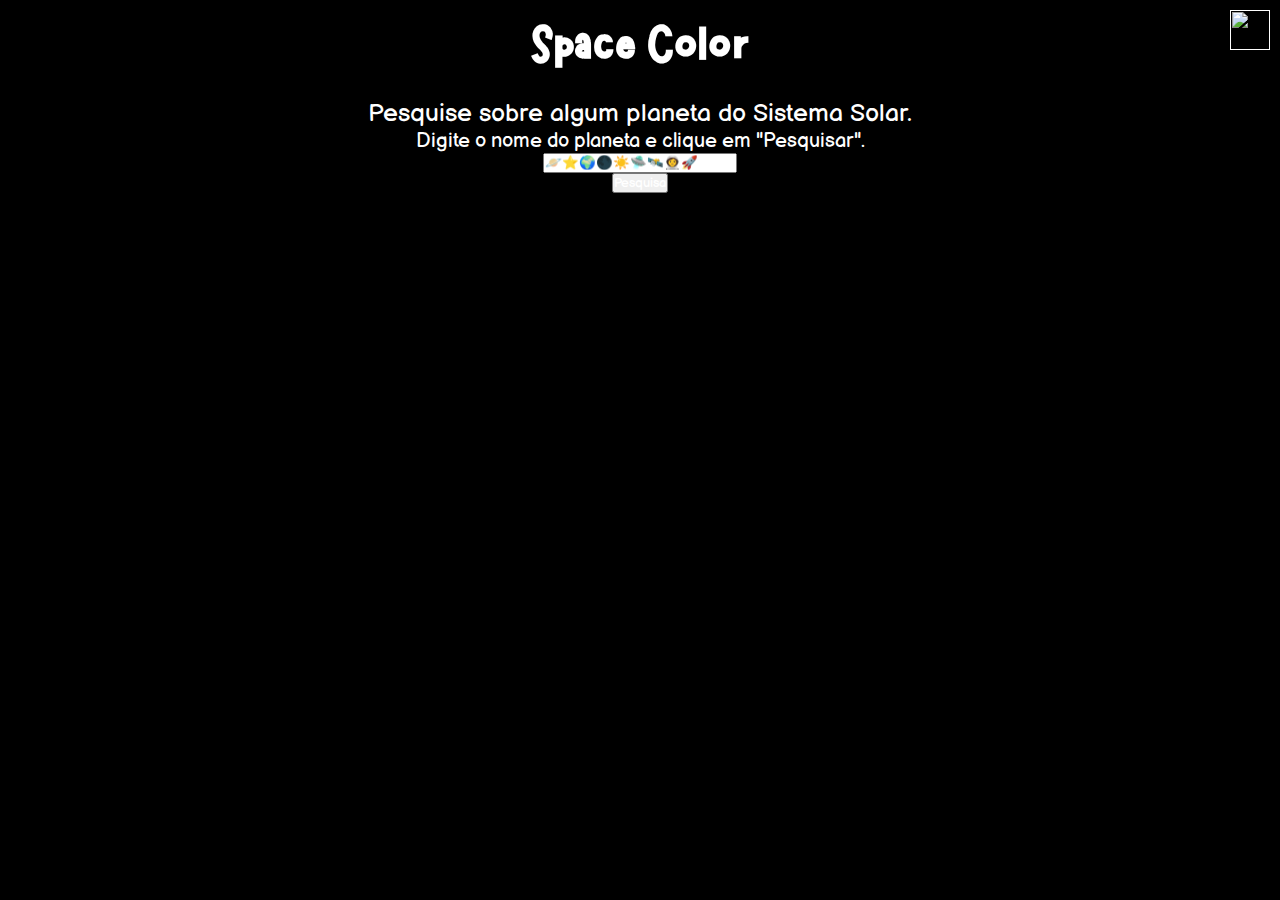
==== pesquisa.html @ 17c9f68c "Update pesquisa.html" ====
<html lang="en">
<head>
    <meta charset="UTF-8">
    <meta name="viewport" content="width=device-width, initial-scale=1.0">
    <title>Document</title>
    <link rel="stylesheet" href="k.css">
</head>
<body>
      <div class="container">
        <h1 class="page-title">
          Space Color
        </h1>
          <br>
        <p class="page-subtitle">
          Pesquise sobre algum planeta do Sistema Solar.
        </p>
        
        <p class="interrogue">Digite o nome do planeta e clique em "Pesquisar".</p>
        <form>
          <input type="text" id="Campo" name="Campo" placeholder="🪐⭐🌍🌑☀️🛸🛰️👩‍🚀🚀">
        </form>
        <button onclick="pesquisa()" id="btn">Pesquisa</button>
        <p id="resultado" class="resultado"></p>
      </div>
       <a href="" target="_blank">
        <img src="https://user-images.githubusercontent.com/115472908/262021620-597cd86d-fa41-4fcb-93a9-60fa89ac0d2a.jpg" alt="" class="alura-logo">
      </a>
    
      <script src="k.js"></script>
</body>
</html>
---- k.css ----
@font-face {
  font-family: MarykateRegular;
  src: url(MarykateRegular.ttf);
}
@font-face {
  font-family: BalsamiqSans;
  src: url(BalsamiqSans-Regular.ttf);
}
h1{
  margin: 0;
  padding: 0;
  box-sizing: border-box;
  font-family: "MarykateRegular";
  color: #d8cff6;
}
*{
  margin: 0;
  padding: 0;
  box-sizing: border-box;
  font-family: "BalsamiqSans";
  color: #ffffff;
}
body {
    min-height: 800px;
    background-image: url();
    background-color: #000000;
    background-size: cover;
    background-position: center top;
    background-repeat: no-repeat;
  }
  
  .container {
    text-align: center;
    padding: 20px;
    height: 100vh;
  }
  
  .page-title {
    color: #ffffff;
    font-size: 55px;
    margin: 0 0 5px;
  }
  
  .page-subtitle {
    color: #ffffff;
    font-size: 25px;
    margin-top: 5px;
  }

  .interrogue {
  color: #ffffff;
  font-size: 20px;
  }

  .resultado {
  color: #ffffff;
  font-size:19px;
  top: 350px;
  }

  .page-logo {
  width: 250px;
  }

  .alura-logo {
    width: 40px;
    position: absolute;
    top: 10px;
    right:10px;
  }
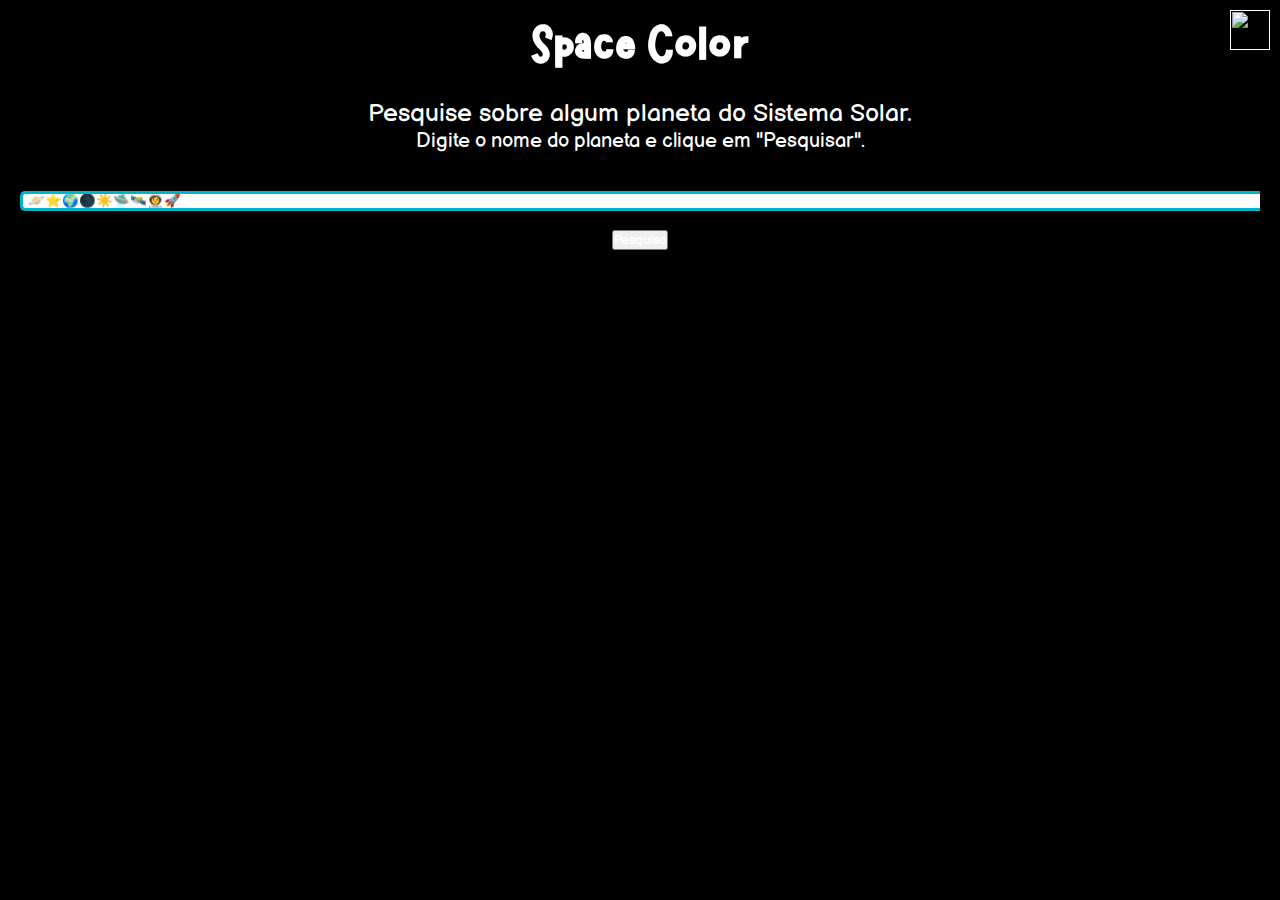
==== commit 877bfacc: "Update pesquisa.html" ====
--- a/pesquisa.html
+++ b/pesquisa.html
@@ -16,9 +16,12 @@
         </p>
         
         <p class="interrogue">Digite o nome do planeta e clique em "Pesquisar".</p>
+          <br>
+          <br>
         <form>
           <input type="text" id="Campo" name="Campo" placeholder="🪐⭐🌍🌑☀️🛸🛰️👩‍🚀🚀">
         </form>
+          <br>
         <button onclick="pesquisa()" id="btn">Pesquisa</button>
         <p id="resultado" class="resultado"></p>
       </div>
--- a/k.css
+++ b/k.css
@@ -34,6 +34,17 @@
     padding: 20px;
     height: 100vh;
   }
+
+  #Campo {
+  width: 100%;
+  border: 3px solid #00B4CC;
+  border-right: none;
+  padding: 5px;
+  height: 20px;
+  border-radius: 5px 0 0 5px;
+  outline: none;
+  color: #9DBFAF;
+  }
   
   .page-title {
     color: #ffffff;
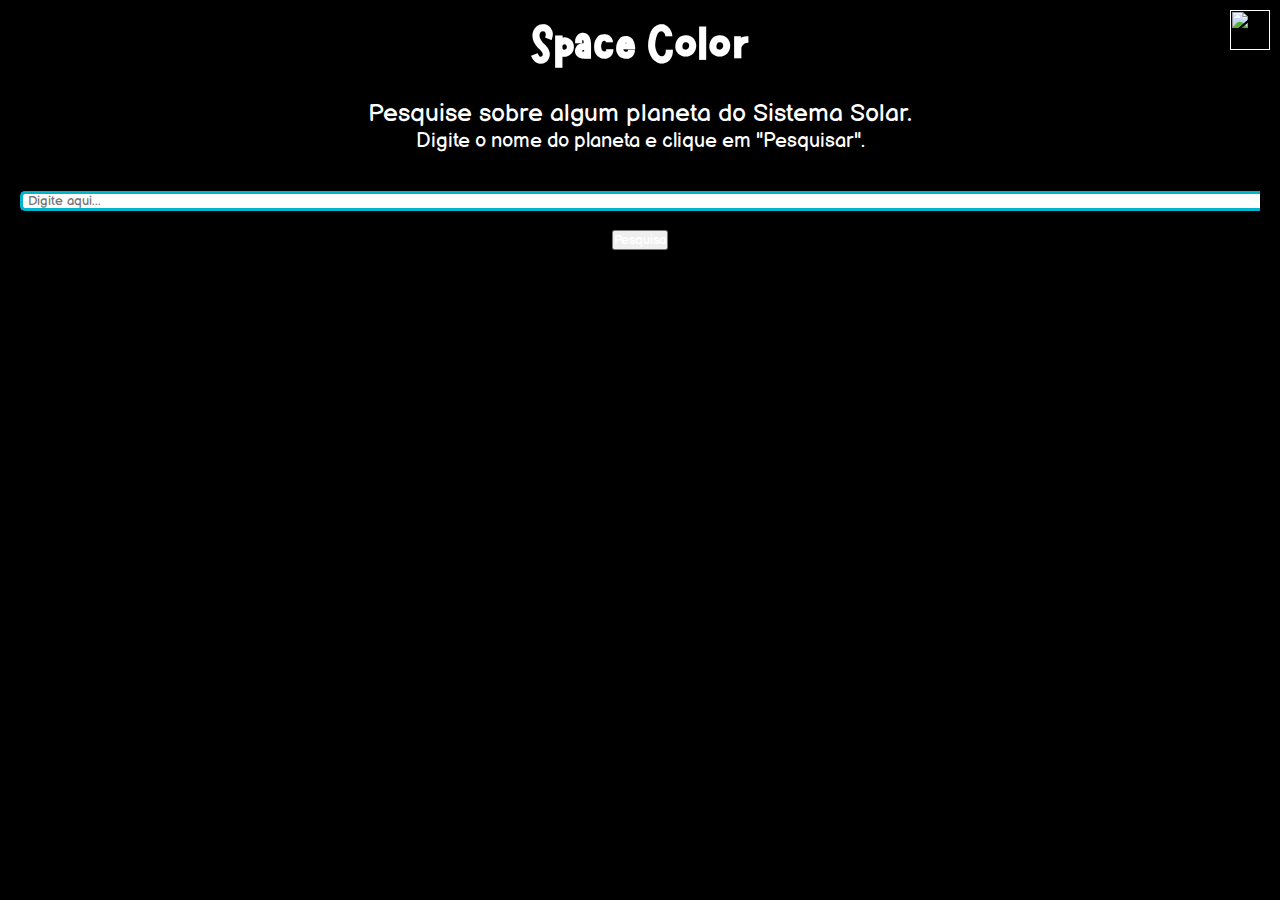
==== commit 64a54a59: "Update pesquisa.html" ====
--- a/pesquisa.html
+++ b/pesquisa.html
@@ -19,7 +19,7 @@
           <br>
           <br>
         <form>
-          <input type="text" id="Campo" name="Campo" placeholder="🪐⭐🌍🌑☀️🛸🛰️👩‍🚀🚀">
+          <input type="text" id="Campo" name="Campo" placeholder="Digite aqui...">
         </form>
           <br>
         <button onclick="pesquisa()" id="btn">Pesquisa</button>
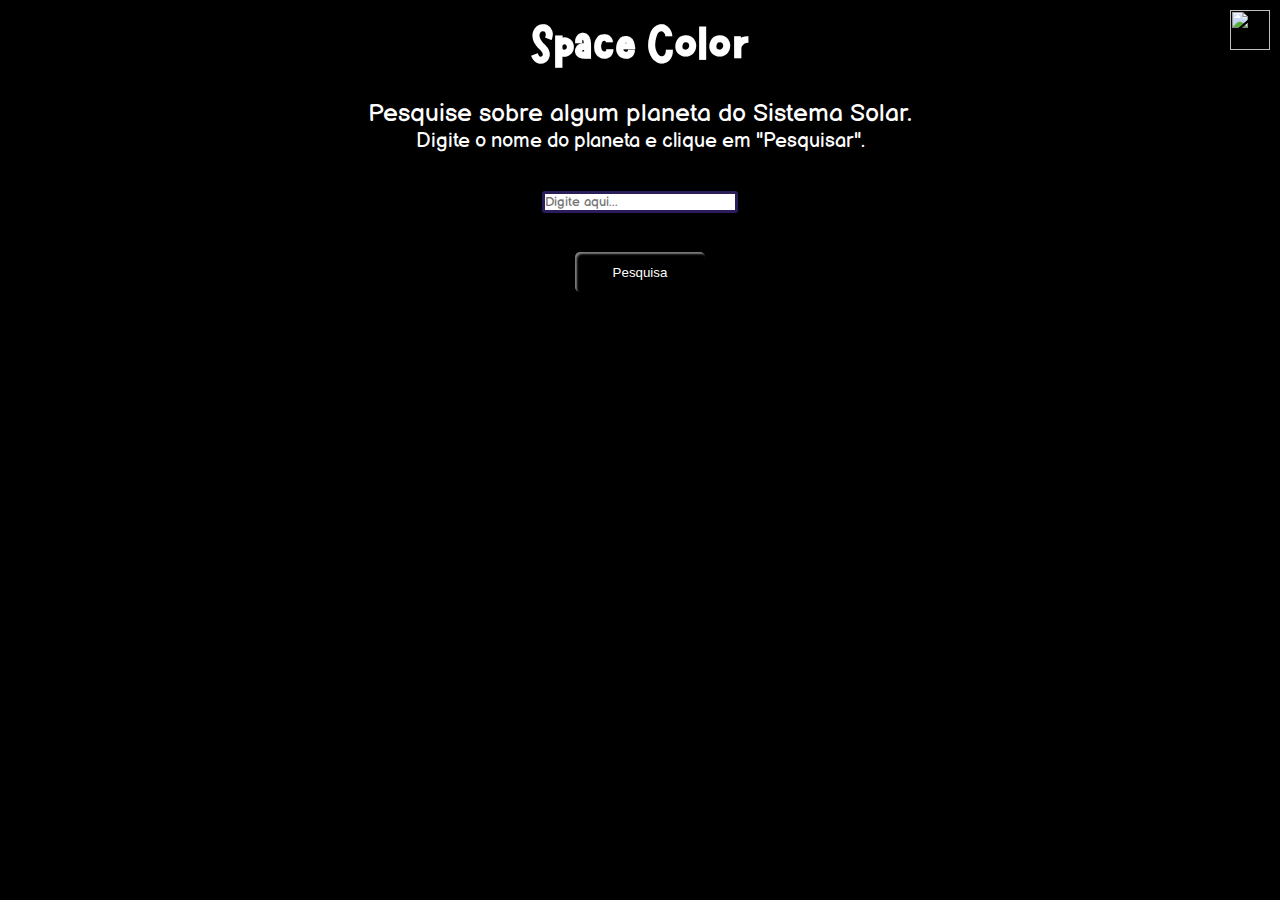
==== commit da6db936: "Update pesquisa.html" ====
--- a/pesquisa.html
+++ b/pesquisa.html
@@ -2,7 +2,8 @@
 <head>
     <meta charset="UTF-8">
     <meta name="viewport" content="width=device-width, initial-scale=1.0">
-    <title>Document</title>
+    <link rel = "icon" href = "https://user-images.githubusercontent.com/115472908/262021620-597cd86d-fa41-4fcb-93a9-60fa89ac0d2a.jpg" type = "image/x-icon">
+    <title>Pesquisa</title>
     <link rel="stylesheet" href="k.css">
 </head>
 <body>
@@ -25,7 +26,7 @@
         <button onclick="pesquisa()" id="btn">Pesquisa</button>
         <p id="resultado" class="resultado"></p>
       </div>
-       <a href="" target="_blank">
+       <a href="index.html" target="_blank">
         <img src="https://user-images.githubusercontent.com/115472908/262021620-597cd86d-fa41-4fcb-93a9-60fa89ac0d2a.jpg" alt="" class="alura-logo">
       </a>
     
--- a/k.css
+++ b/k.css
@@ -36,15 +36,59 @@
   }
 
   #Campo {
+  border: 3px solid #2b1d5a;
+  color: #2b1d5a;
+  border-radius: 3px;
+  }
+
+button {
+  margin: 20px;
+  background: #b621fe;
+  border: none;
+  z-index: 1;
+  width: 130px;
+  height: 40px;
+  color: #fff;
+  border-radius: 5px;
+  padding: 10px 25px;
+  font-family: 'Lato', sans-serif;
+  font-weight: 500;
+  background: transparent;
+  cursor: pointer;
+  transition: all 0.3s ease;
+  position: relative;
+  display: inline-block;
+   box-shadow:inset 2px 2px 2px 0px rgba(255,255,255,.5),
+   7px 7px 20px 0px rgba(0,0,0,.1),
+   4px 4px 5px 0px rgba(0,0,0,.1);
+  outline: none;
+}
+button:after {
+  position: absolute;
+  content: "";
+  width: 0;
+  height: 100%;
+  top: 0;
+  right: 0;
+  z-index: -1;
+  background-color: #663dff;
+  border-radius: 5px;
+   box-shadow:inset 2px 2px 2px 0px rgba(255,255,255,.5),
+   7px 7px 20px 0px rgba(0,0,0,.1),
+   4px 4px 5px 0px rgba(0,0,0,.1);
+  transition: all 0.3s ease;
+}
+button:hover {
+  color: #fff;
+}
+button:hover:after {
+  left: 0;
   width: 100%;
-  border: 3px solid #00B4CC;
-  border-right: none;
-  padding: 5px;
-  height: 20px;
-  border-radius: 5px 0 0 5px;
-  outline: none;
-  color: #9DBFAF;
-  }
+}
+button:active {
+  top: 2px;
+}
+
   
   .page-title {
     color: #ffffff;
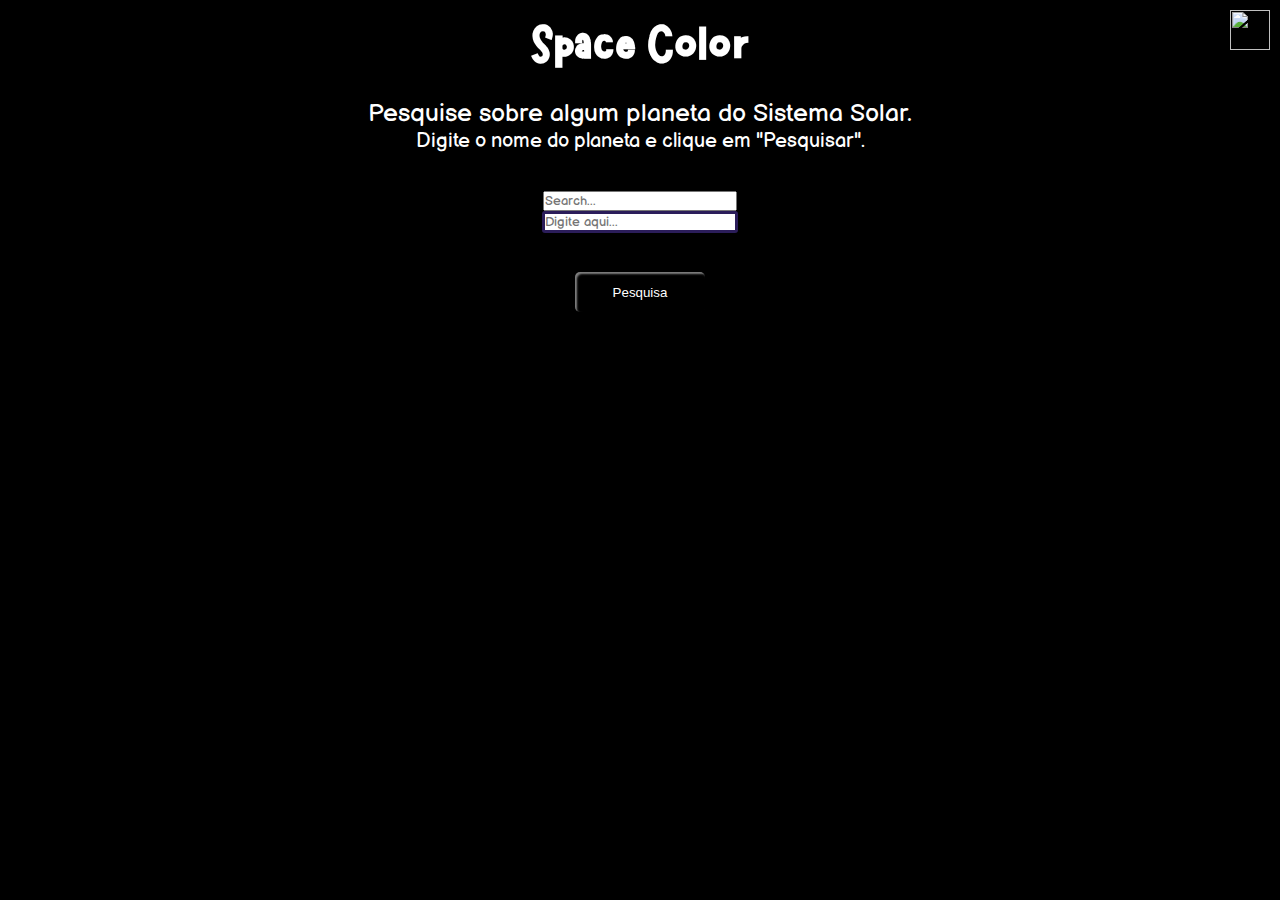
==== commit 8ffb38c7: "Update pesquisa.html" ====
--- a/pesquisa.html
+++ b/pesquisa.html
@@ -2,7 +2,7 @@
 <head>
     <meta charset="UTF-8">
     <meta name="viewport" content="width=device-width, initial-scale=1.0">
-    <link rel = "icon" href = "https://user-images.githubusercontent.com/115472908/262021620-597cd86d-fa41-4fcb-93a9-60fa89ac0d2a.jpg" type = "image/x-icon">
+    <link rel = "icon" href = "https://user-images.githubusercontent.com/115472908/282766852-f7a22572-5ef2-497b-a993-bad2fdbc7522.png" type = "image/x-icon">
     <title>Pesquisa</title>
     <link rel="stylesheet" href="k.css">
 </head>
@@ -19,6 +19,13 @@
         <p class="interrogue">Digite o nome do planeta e clique em "Pesquisar".</p>
           <br>
           <br>
+           <div class="search">
+      <input type="text" class="search__input" placeholder="Search...">
+      <div class="search__icon">
+        <ion-icon name="search"></ion-icon>
+      </div>
+    </div>
+    
         <form>
           <input type="text" id="Campo" name="Campo" placeholder="Digite aqui...">
         </form>
@@ -27,7 +34,7 @@
         <p id="resultado" class="resultado"></p>
       </div>
        <a href="index.html" target="_blank">
-        <img src="https://user-images.githubusercontent.com/115472908/262021620-597cd86d-fa41-4fcb-93a9-60fa89ac0d2a.jpg" alt="" class="alura-logo">
+        <img src="https://user-images.githubusercontent.com/115472908/282766852-f7a22572-5ef2-497b-a993-bad2fdbc7522.png" alt="" class="alura-logo">
       </a>
     
       <script src="k.js"></script>
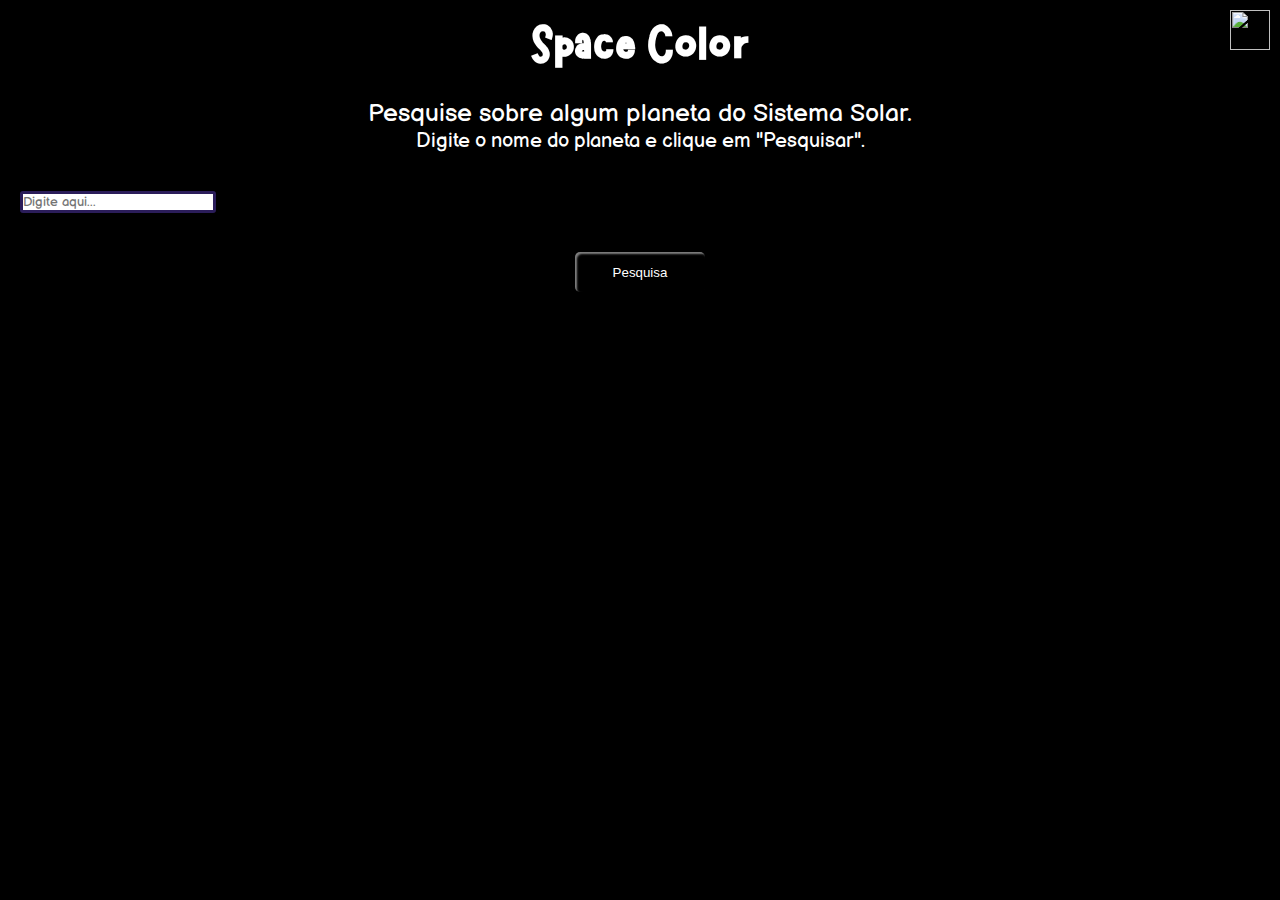
==== commit b3bb25b2: "Update pesquisa.html" ====
--- a/pesquisa.html
+++ b/pesquisa.html
@@ -19,15 +19,9 @@
         <p class="interrogue">Digite o nome do planeta e clique em "Pesquisar".</p>
           <br>
           <br>
-           <div class="search">
-      <input type="text" class="search__input" placeholder="Search...">
-      <div class="search__icon">
-        <ion-icon name="search"></ion-icon>
-      </div>
-    </div>
     
         <form>
-          <input type="text" id="Campo" name="Campo" placeholder="Digite aqui...">
+          <input type="text" class="search__input" id="Campo" name="Campo" placeholder="Digite aqui...">
         </form>
           <br>
         <button onclick="pesquisa()" id="btn">Pesquisa</button>
--- a/k.css
+++ b/k.css
@@ -123,3 +123,37 @@
     top: 10px;
     right:10px;
   }
+
+
+form {
+  grid-column: 3 / 4;
+  grid-row: 2 / 3;
+  position: relative;
+  display: flex;
+  align-items: center;
+
+search__input {
+    width: 20.4rem;
+    height: 4rem;
+    border: none;
+    border-radius: 1rem;
+    font-size: 1.4rem;
+    padding-left: 3.8rem;
+    box-shadow: $inner-shadow;
+    background: none;
+    font-family: inherit;
+    color: var(--greyDark);
+
+    &::placeholder { color: var(--greyLight-3); }
+    &:focus { 
+      outline: none; 
+      box-shadow: $shadow; 
+
+       + .search__icon {
+        color: var(--primary);
+      }
+    }
+  }
+
+ 
+
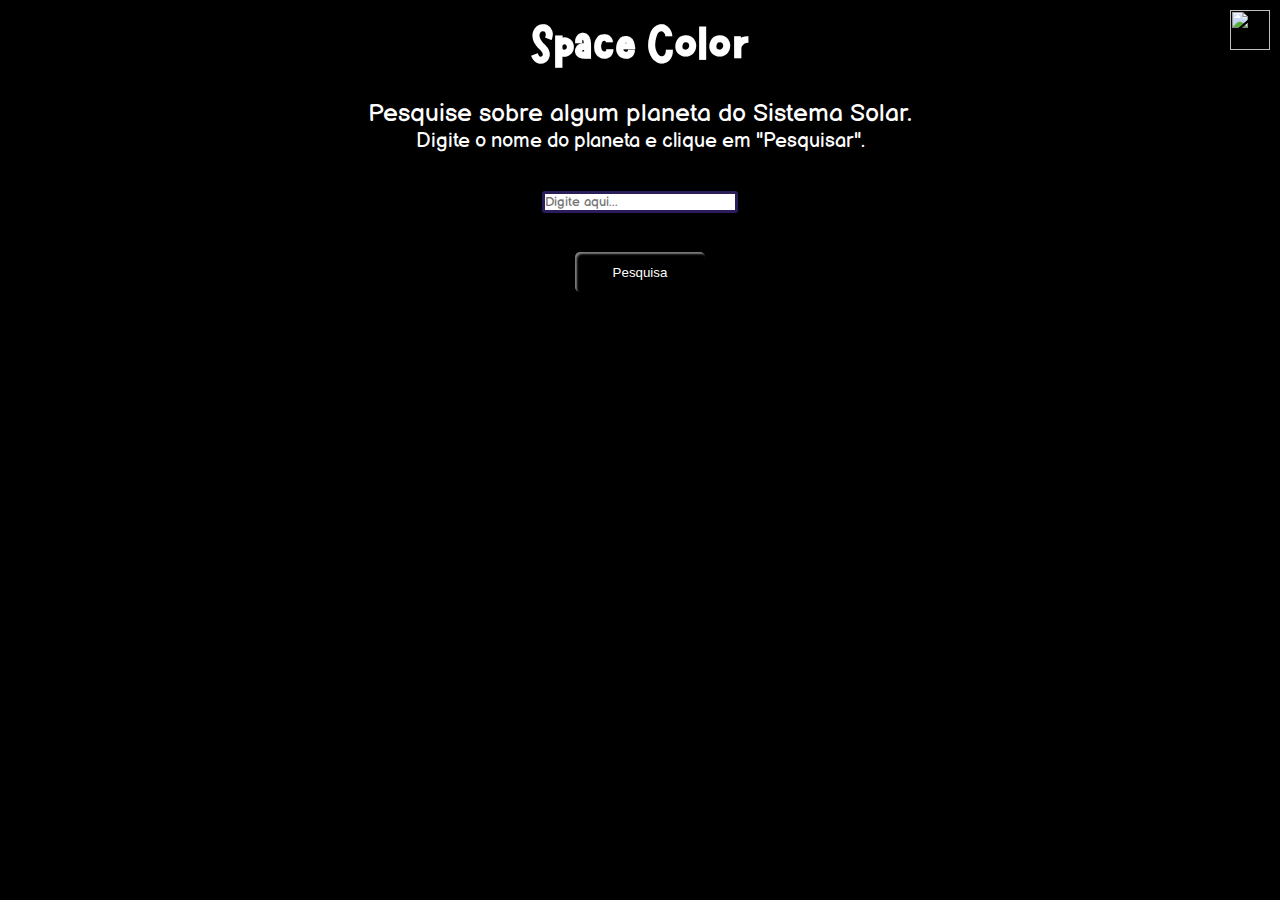
==== commit ca10e20c: "Update pesquisa.html" ====
--- a/pesquisa.html
+++ b/pesquisa.html
@@ -21,7 +21,7 @@
           <br>
     
         <form>
-          <input type="text" class="search__input" id="Campo" name="Campo" placeholder="Digite aqui...">
+          <input type="text" id="Campo" name="Campo" placeholder="Digite aqui...">
         </form>
           <br>
         <button onclick="pesquisa()" id="btn">Pesquisa</button>
--- a/k.css
+++ b/k.css
@@ -125,35 +125,5 @@
   }
 
 
-form {
-  grid-column: 3 / 4;
-  grid-row: 2 / 3;
-  position: relative;
-  display: flex;
-  align-items: center;
 
-search__input {
-    width: 20.4rem;
-    height: 4rem;
-    border: none;
-    border-radius: 1rem;
-    font-size: 1.4rem;
-    padding-left: 3.8rem;
-    box-shadow: $inner-shadow;
-    background: none;
-    font-family: inherit;
-    color: var(--greyDark);
 
-    &::placeholder { color: var(--greyLight-3); }
-    &:focus { 
-      outline: none; 
-      box-shadow: $shadow; 
-
-       + .search__icon {
-        color: var(--primary);
-      }
-    }
-  }
-
- 
-
